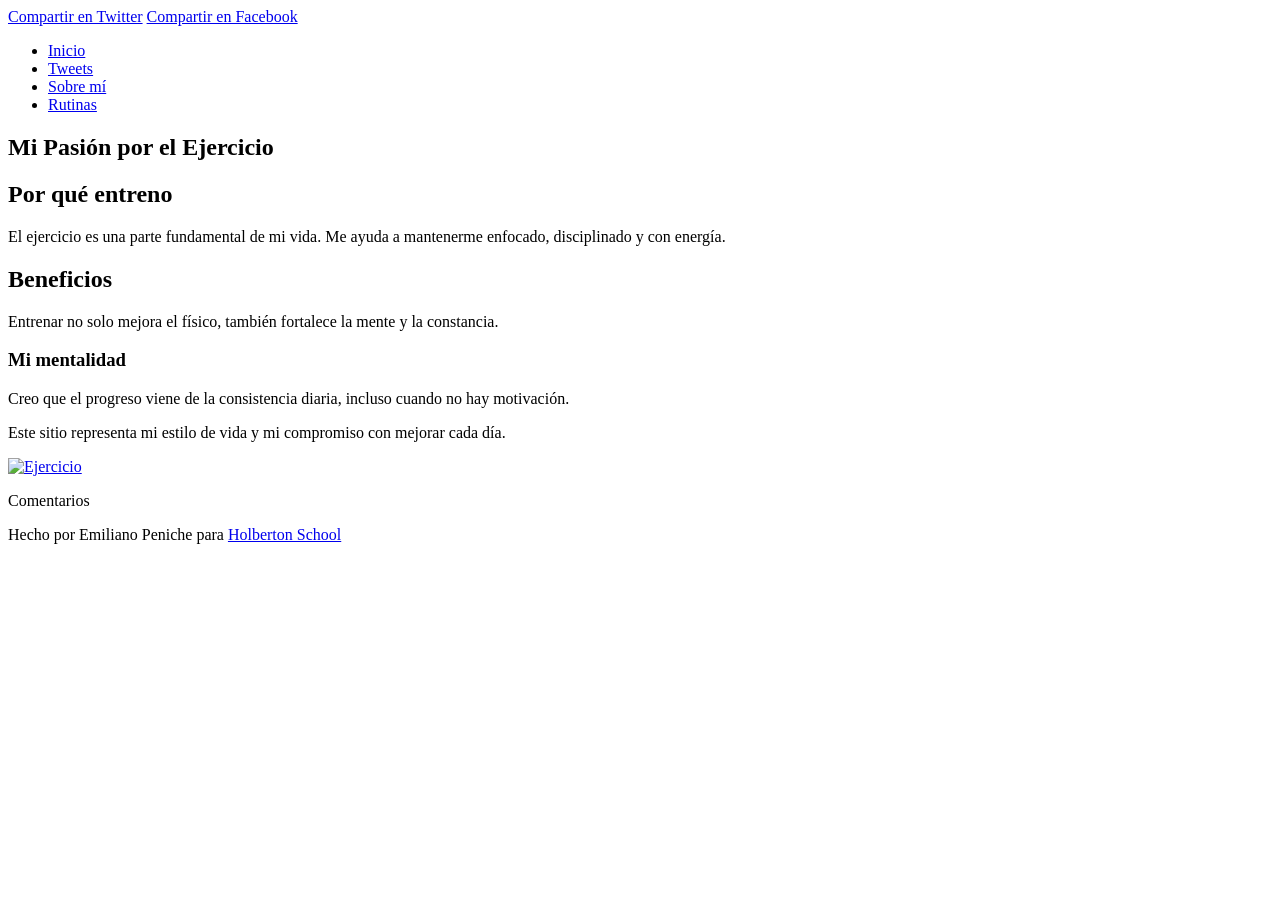
==== index.html @ 720360f9 "Creo la primera pagina de mi sitio" ====
<!DOCTYPE html>
<html>

<head>
    <title>Mi Pasión por el Ejercicio</title>
    <meta charset="UTF-8">
</head>

<body>
    <header>
        <div class="right">
            <a href="https://twitter.com/intent/tweet">Compartir en Twitter</a>
            <a href="https://www.facebook.com/sharer/sharer.php">Compartir en Facebook</a>
        </div>

        <ul>
            <li><a href="index.html">Inicio</a></li>
            <li><a href="tweets.html">Tweets</a></li>
            <li><a href="about.html">Sobre mí</a></li>
            <li><a href="project.html">Rutinas</a></li>
        </ul>
    </header>

    <main>
        <article>
            <h1>Mi Pasión por el Ejercicio</h1>

            <h2>Por qué entreno</h2>
            <p>El ejercicio es una parte fundamental de mi vida. Me ayuda a mantenerme enfocado, disciplinado y con
                energía.</p>

            <h2>Beneficios</h2>
            <p>Entrenar no solo mejora el físico, también fortalece la mente y la constancia.</p>

            <h3>Mi mentalidad</h3>
            <p>Creo que el progreso viene de la consistencia diaria, incluso cuando no hay motivación.</p>

            <p>Este sitio representa mi estilo de vida y mi compromiso con mejorar cada día.</p>

            <a href="https://apply.holbertonschool.com" target="_blank">
                <img src="https://images.unsplash.com/photo-1517836357463-d25dfeac3438" alt="Ejercicio">
            </a>
        </article>

        <aside>
            <p>Comentarios</p>
        </aside>
    </main>

    <footer>
        <p>
            Hecho por Emiliano Peniche para
            <a href="https://apply.holbertonschool.com" target="_blank">
                Holberton School
            </a>
        </p>
    </footer>
</body>

</html>
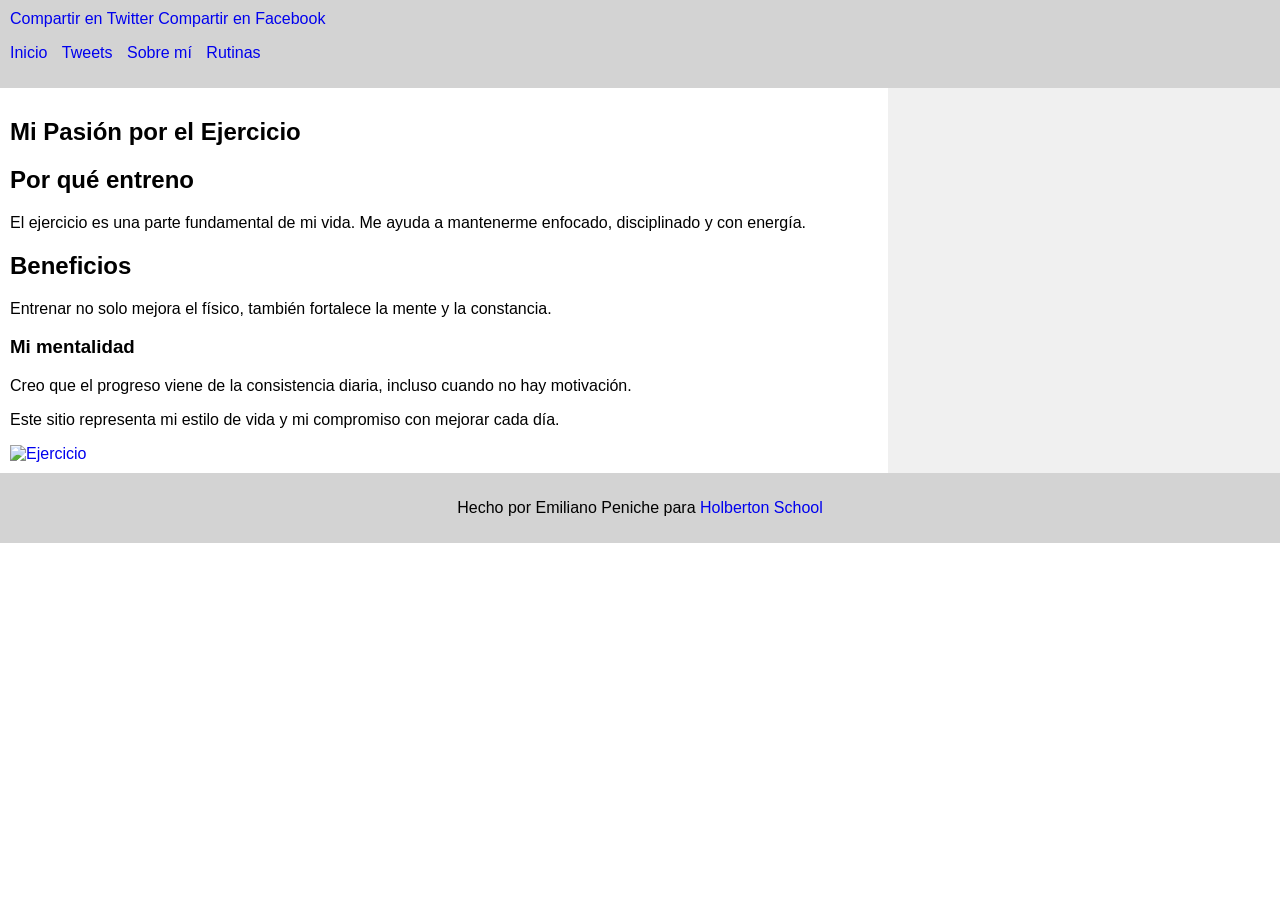
==== commit 662aeb47: "Integracion de disqus a todas las paginas del sitio." ====
--- a/index.html
+++ b/index.html
@@ -2,6 +2,7 @@
 <html>
 
 <head>
+    <link rel="stylesheet" href="styles.css">
     <title>Mi Pasión por el Ejercicio</title>
     <meta charset="UTF-8">
 </head>
@@ -43,7 +44,20 @@
         </article>
 
         <aside>
-            <p>Comentarios</p>
+            <div id="disqus_thread"></div>
+            <script>
+                (function () {
+                    var d = document, s = d.createElement('script');
+                    s.src = 'https://holbertonproyecto.disqus.com/embed.js';
+                    s.setAttribute('data-timestamp', +new Date());
+                    (d.head || d.body).appendChild(s);
+                })();
+            </script>
+
+            <noscript>
+                Please enable JavaScript to view the
+                <a href="https://disqus.com/?ref_noscript">comments powered by Disqus.</a>
+            </noscript>
         </aside>
     </main>
 
@@ -55,6 +69,8 @@
             </a>
         </p>
     </footer>
+    <script id="dsq-count-scr" src="//holbertonproyecto.disqus.com/count.js" async></script>
+    <script src="behavior.js"></script>
 </body>
 
 </html>
--- a/styles.css
+++ b/styles.css
@@ -0,0 +1,48 @@
+body {
+    font-family: Arial;
+    margin: 0;
+}
+
+header {
+    background-color: lightgray;
+    padding: 10px;
+}
+
+ul {
+    list-style: none;
+    padding: 0;
+}
+
+li {
+    display: inline;
+    margin-right: 10px;
+}
+
+a {
+    text-decoration: none;
+}
+
+main {
+    display: flex;
+}
+
+article {
+    width: 70%;
+    padding: 10px;
+}
+
+aside {
+    width: 30%;
+    padding: 10px;
+    background-color: #f0f0f0;
+}
+
+footer {
+    background-color: lightgray;
+    text-align: center;
+    padding: 10px;
+}
+
+img {
+    max-width: 100%;
+}
